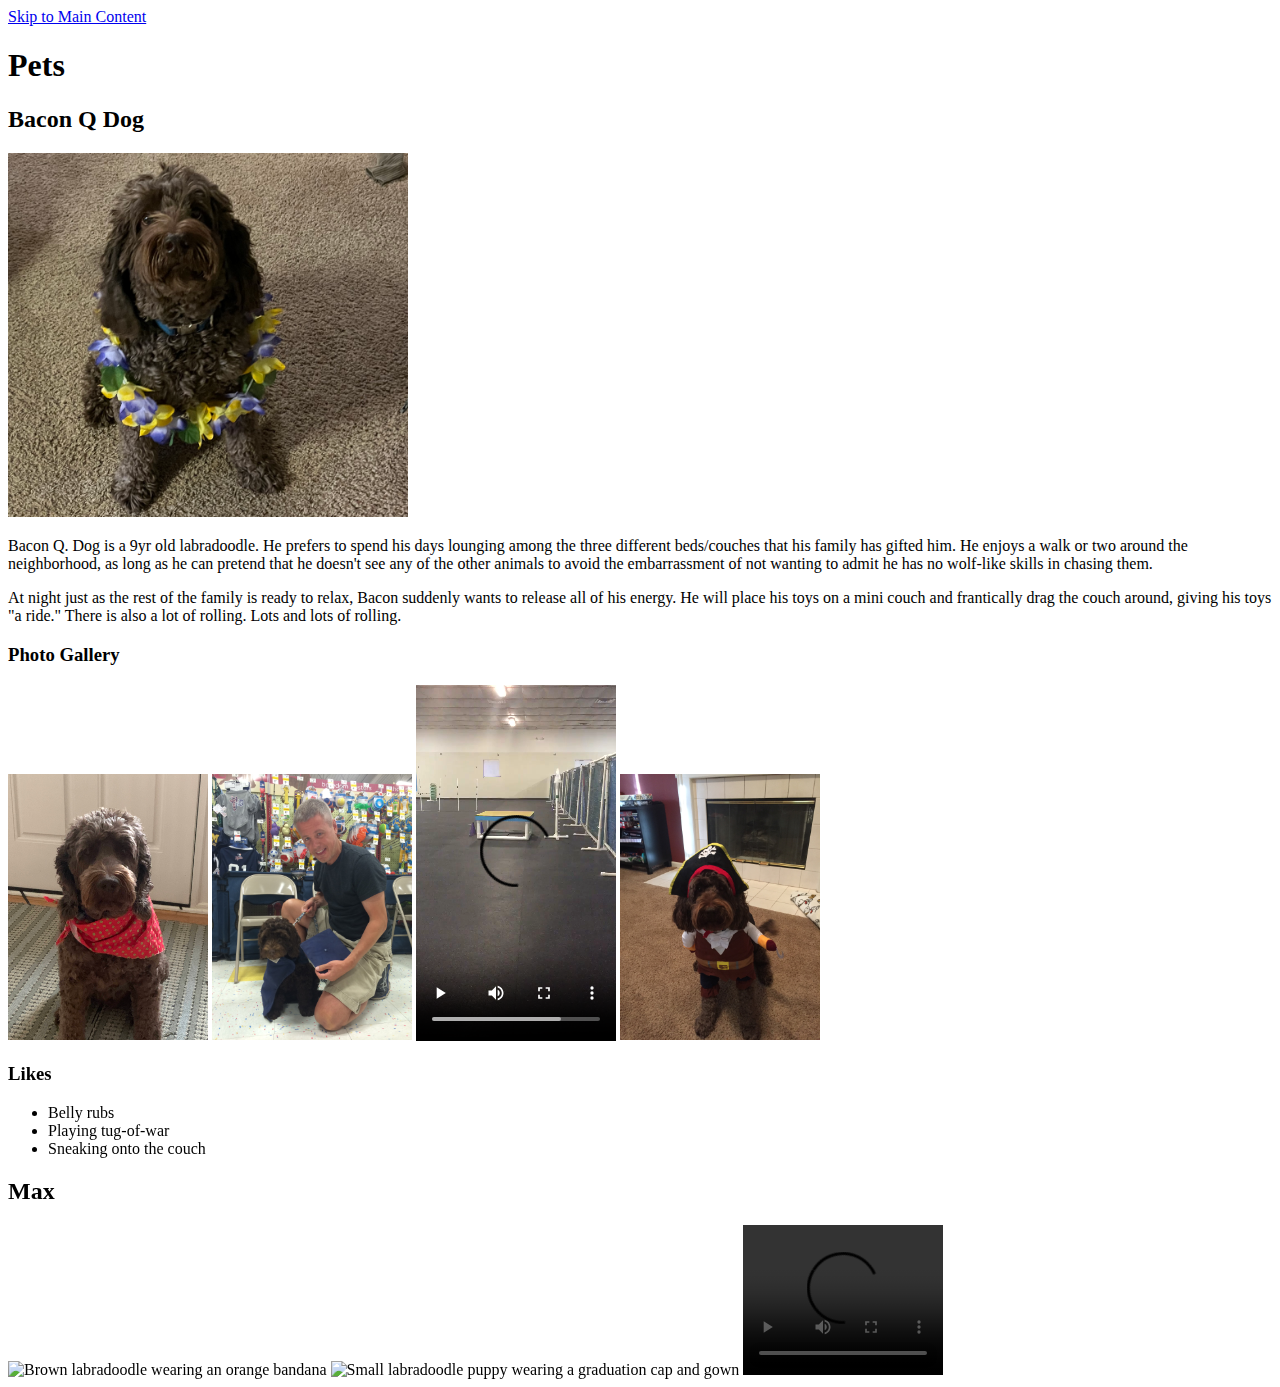
==== pets.html @ 3884772b "Add files via upload" ====
<!DOCTYPE html>
<html lang="en">
<head>
    <meta charset="UTF-8">
    <meta name="viewport" content="width=device-width, initial-scale=1.0">
    <title>Pets</title>
</head>
<body>
    <a href = "#main">Skip to Main Content</a>
    <main id= "main">
        <h1>Pets</h1>
        <div>
            <h2>Bacon Q Dog</h2>
            <img src="images/bacon.jpg" width = "400" alt="Brown labradoodle wearing colorful lei">

            <p>Bacon Q. Dog is a 9yr old labradoodle. He prefers to spend his days lounging among the three different beds/couches that his family has gifted him. He enjoys a walk or two around the neighborhood, as long as he can pretend that he doesn't see any of the other animals to avoid the embarrassment of not wanting to admit he has no wolf-like skills in chasing them.</p> 
            <P>At night just as the rest of the family is ready to relax, Bacon suddenly wants to release all of his energy. He will place his toys on a mini couch and frantically drag the couch around, giving his toys "a ride." There is also a lot of rolling. Lots and lots of rolling.</P>
            <h3>Photo Gallery</h3>
            <img src="images/bacon_bandana.JPG" width ="200" alt = "Brown labradoodle wearing an orange bandana">
            <img src="images/bacon_graduation.JPG"  width ="200" alt="Small labradoodle puppy wearing a graduation cap and gown">
            <video width="200"  controls>
                <source src="images/bacon_agility.mov">
                Your browser does not support the video tag.  This was a video of a girl and dog demonstrating a sit and stay procedure
            </video>
            <img src="images/bacon_halloween.JPG"  width ="200" alt="Brown labradoodle wearing a pirate costume">
            
            <h3>Likes</h3>
            <ul>
                <li>Belly rubs</li>
                <li>Playing tug-of-war</li>
                <li>Sneaking onto the couch</li>
            </ul>
            <!-- Jackie Wolf -->
        
        </div>
        <div>
            <h2>Max</h2>
            <p></p> 
            <P></P>
            <h3></h3>
            <img src="images/ width ="200" alt = "Brown labradoodle wearing an orange bandana">
            <img src="images/"  width ="200" alt="Small labradoodle puppy wearing a graduation cap and gown">
            <video width="200"  controls>
                <source src="images/>
                Your browser does not support the video tag.  This was a video of a girl and dog demonstrating a sit and stay procedure
            </video>
            <img src="images/  width ="200" alt="Brown labradoodle wearing a pirate costume">
            
        </div>
        <div></div>
        <div></div>
        <div></div>
    </main>
    
</body>
</html>
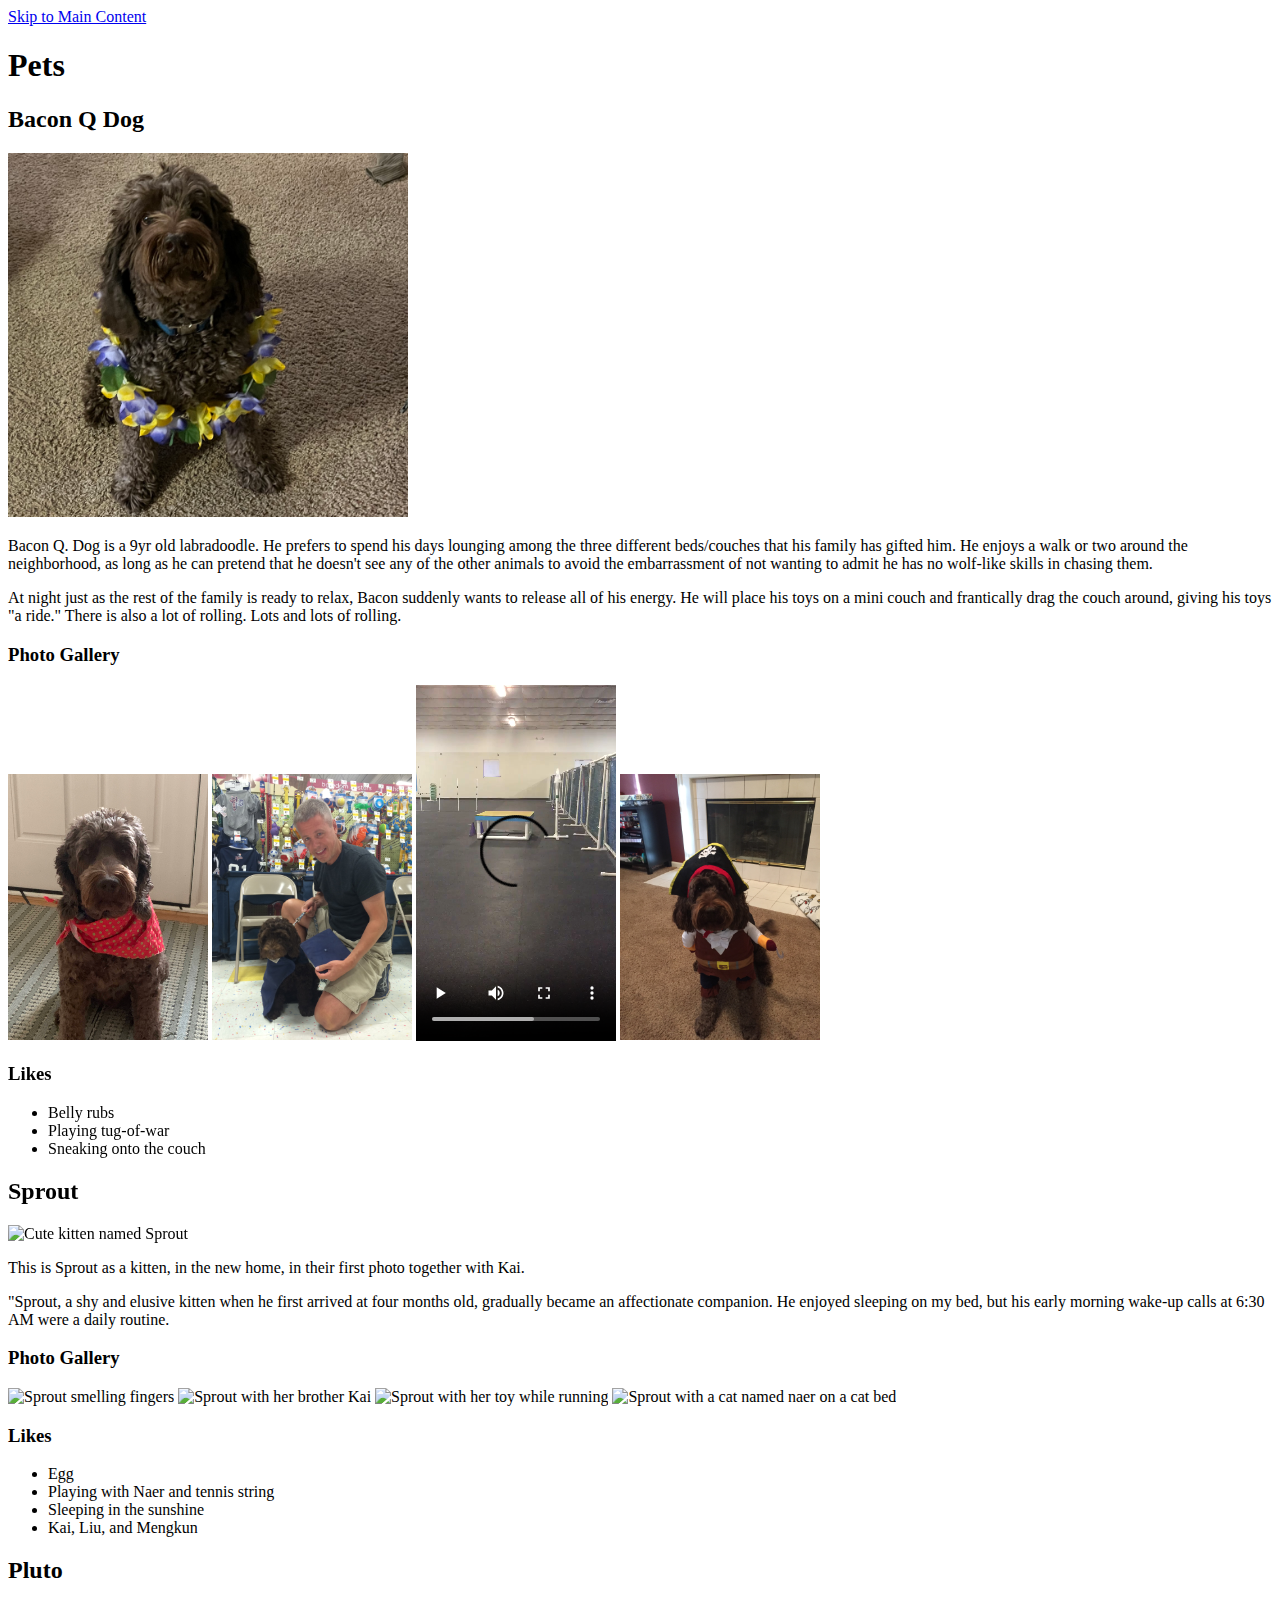
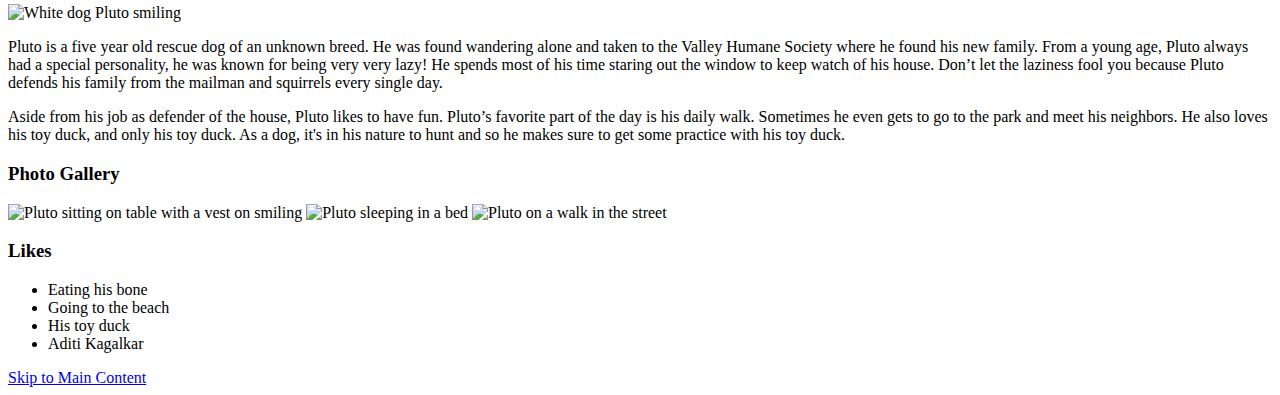
==== commit 9cbd0181: "Add files via upload" ====
--- a/pets.html
+++ b/pets.html
@@ -16,7 +16,7 @@
             <p>Bacon Q. Dog is a 9yr old labradoodle. He prefers to spend his days lounging among the three different beds/couches that his family has gifted him. He enjoys a walk or two around the neighborhood, as long as he can pretend that he doesn't see any of the other animals to avoid the embarrassment of not wanting to admit he has no wolf-like skills in chasing them.</p> 
             <P>At night just as the rest of the family is ready to relax, Bacon suddenly wants to release all of his energy. He will place his toys on a mini couch and frantically drag the couch around, giving his toys "a ride." There is also a lot of rolling. Lots and lots of rolling.</P>
             <h3>Photo Gallery</h3>
-            <img src="images/bacon_bandana.JPG" width ="200" alt = "Brown labradoodle wearing an orange bandana">
+            <img src="images/bacon_bandana.JPG" width ="200" alt = "Brown labradoodle wearing colorful clothes">
             <img src="images/bacon_graduation.JPG"  width ="200" alt="Small labradoodle puppy wearing a graduation cap and gown">
             <video width="200"  controls>
                 <source src="images/bacon_agility.mov">
@@ -34,23 +34,45 @@
         
         </div>
         <div>
-            <h2>Max</h2>
-            <p></p> 
-            <P></P>
-            <h3></h3>
-            <img src="images/ width ="200" alt = "Brown labradoodle wearing an orange bandana">
-            <img src="images/"  width ="200" alt="Small labradoodle puppy wearing a graduation cap and gown">
-            <video width="200"  controls>
-                <source src="images/>
-                Your browser does not support the video tag.  This was a video of a girl and dog demonstrating a sit and stay procedure
-            </video>
-            <img src="images/  width ="200" alt="Brown labradoodle wearing a pirate costume">
+            <h2>Sprout</h2>
+            <img src="images/Sprout_Kitten.jpg" width = "400" alt="Cute kitten named Sprout ">
+            <p>This is Sprout as a kitten, in the new home, in their first photo together with Kai.</p>
+            <p>"Sprout, a shy and elusive kitten when he first arrived at four months old, gradually became an affectionate companion. He enjoyed sleeping on my bed, but his early morning wake-up calls at 6:30 AM were a daily routine.</p> 
             
+            <h3>Photo Gallery</h3>
+            <img src="images/Sprout_withme.jpg" width ="200"  alt = "Sprout smelling fingers">
+            <img src="images/Sprout_brothers.jpg" width ="200"  alt="Sprout with her brother Kai">
+            
+            <img src="images/Sprout_toy.jpg" width ="200" alt="Sprout with her toy while running">
+            <img src="images/Sprout_withnaer.jpg" width ="200" alt="Sprout with a cat named naer on a cat bed">
+            <h3>Likes</h3>
+            <ul>
+                <li>Egg</li>
+                <li>Playing with Naer and tennis string</li>
+                <li>Sleeping in the sunshine</li>
+                <li>Kai, Liu, and Mengkun</li>
+            </ul>
         </div>
-        <div></div>
-        <div></div>
-        <div></div>
+        <div>
+            <h2>Pluto</h2>
+            <img src="images/pluto.jpg" width = "400" alt="White dog Pluto smiling ">
+            <p>Pluto is a five year old rescue dog of an unknown breed. He was found wandering alone and taken to the Valley Humane Society where he found his new family. From a young age, Pluto always had a special personality, he was known for being very very lazy! He spends most of his time staring out the window to keep watch of his house. Don’t let the laziness fool you because Pluto defends his family from the mailman and squirrels every single day.</p>
+            <p>Aside from his job as defender of the house, Pluto likes to have fun. Pluto’s favorite part of the day is his daily walk. Sometimes he even gets to go to the park and meet his neighbors. He also loves his toy duck, and only his toy duck. As a dog, it's in his nature to hunt and so he makes sure to get some practice with his toy duck.</p> 
+            
+            <h3>Photo Gallery</h3>
+            <img src="images/pluto_sitting.jpg" width ="200"  alt = "Pluto sitting on table with a vest on smiling ">
+            <img src="images/pluto_sleeping.jpg" width ="200"  alt="Pluto sleeping in a bed">
+            
+            <img src="images/pluto_walk.jpg" width ="200" alt="Pluto on a walk in the street">
+            <h3>Likes</h3>
+            <ul>
+                <li>Eating his bone </li>
+                <li>Going to the beach</li>
+                <li>His toy duck</li>
+                <li>Aditi Kagalkar</li>
+            </ul>
+        
     </main>
-    
+    <a href = "#main">Skip to Main Content</a>
 </body>
 </html>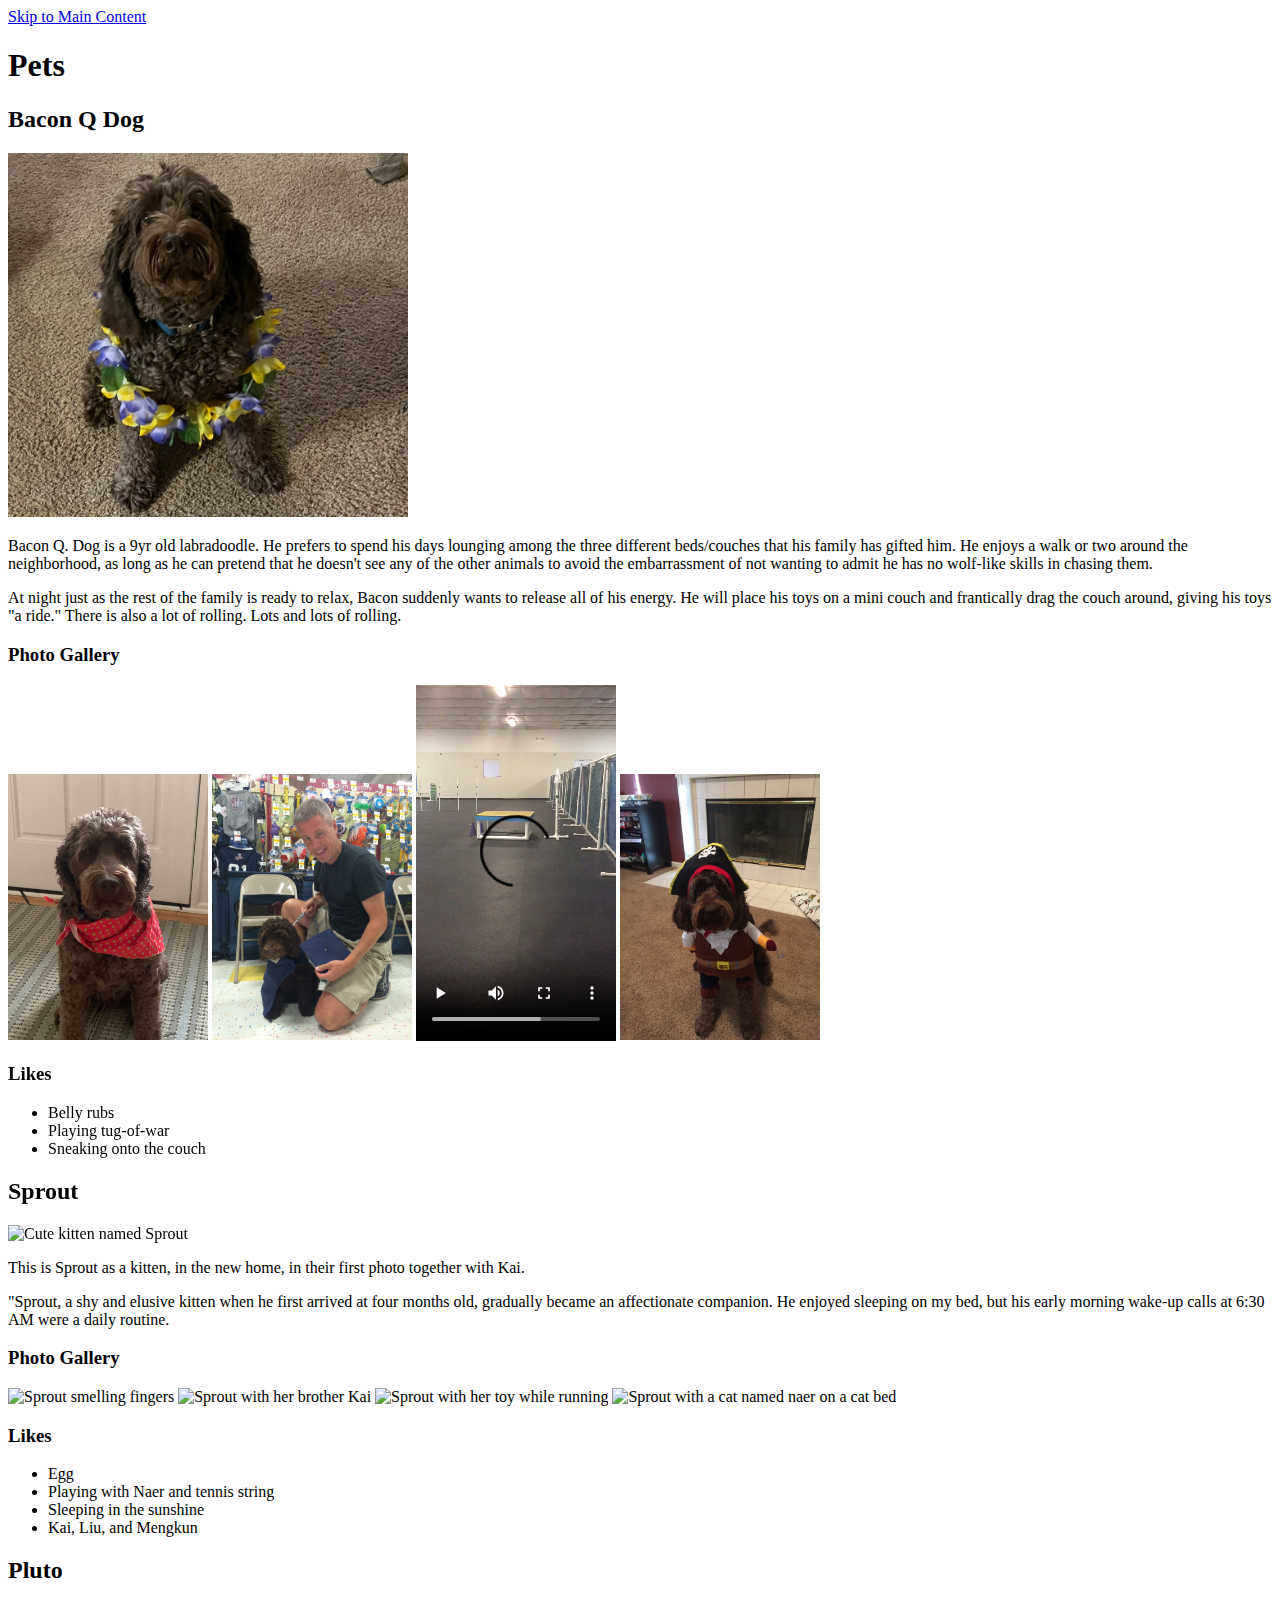
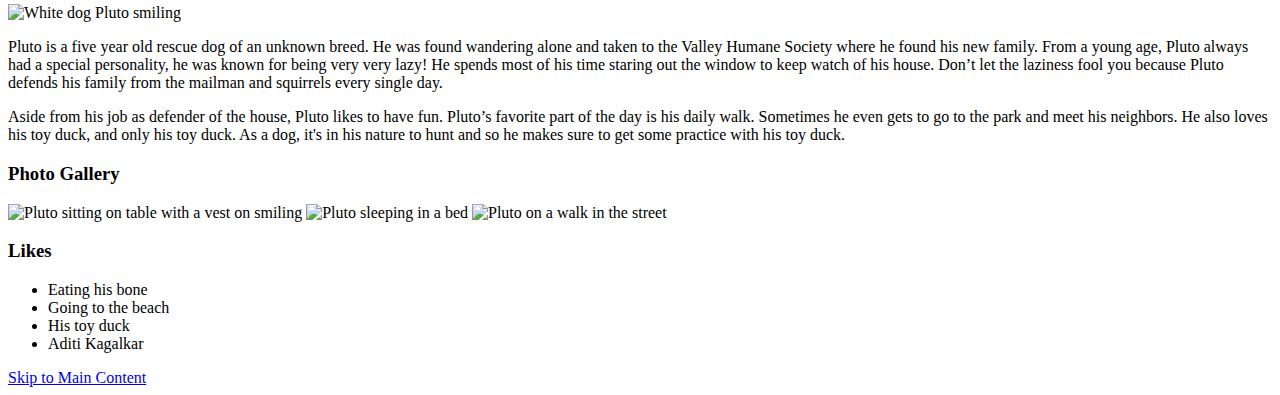
==== commit fbb8d0a6: "Add files via upload" ====
--- a/pets.html
+++ b/pets.html
@@ -71,8 +71,9 @@
                 <li>His toy duck</li>
                 <li>Aditi Kagalkar</li>
             </ul>
-        
+        </div>
+        <a href = "#main">Skip to Main Content</a>
     </main>
-    <a href = "#main">Skip to Main Content</a>
+    
 </body>
 </html>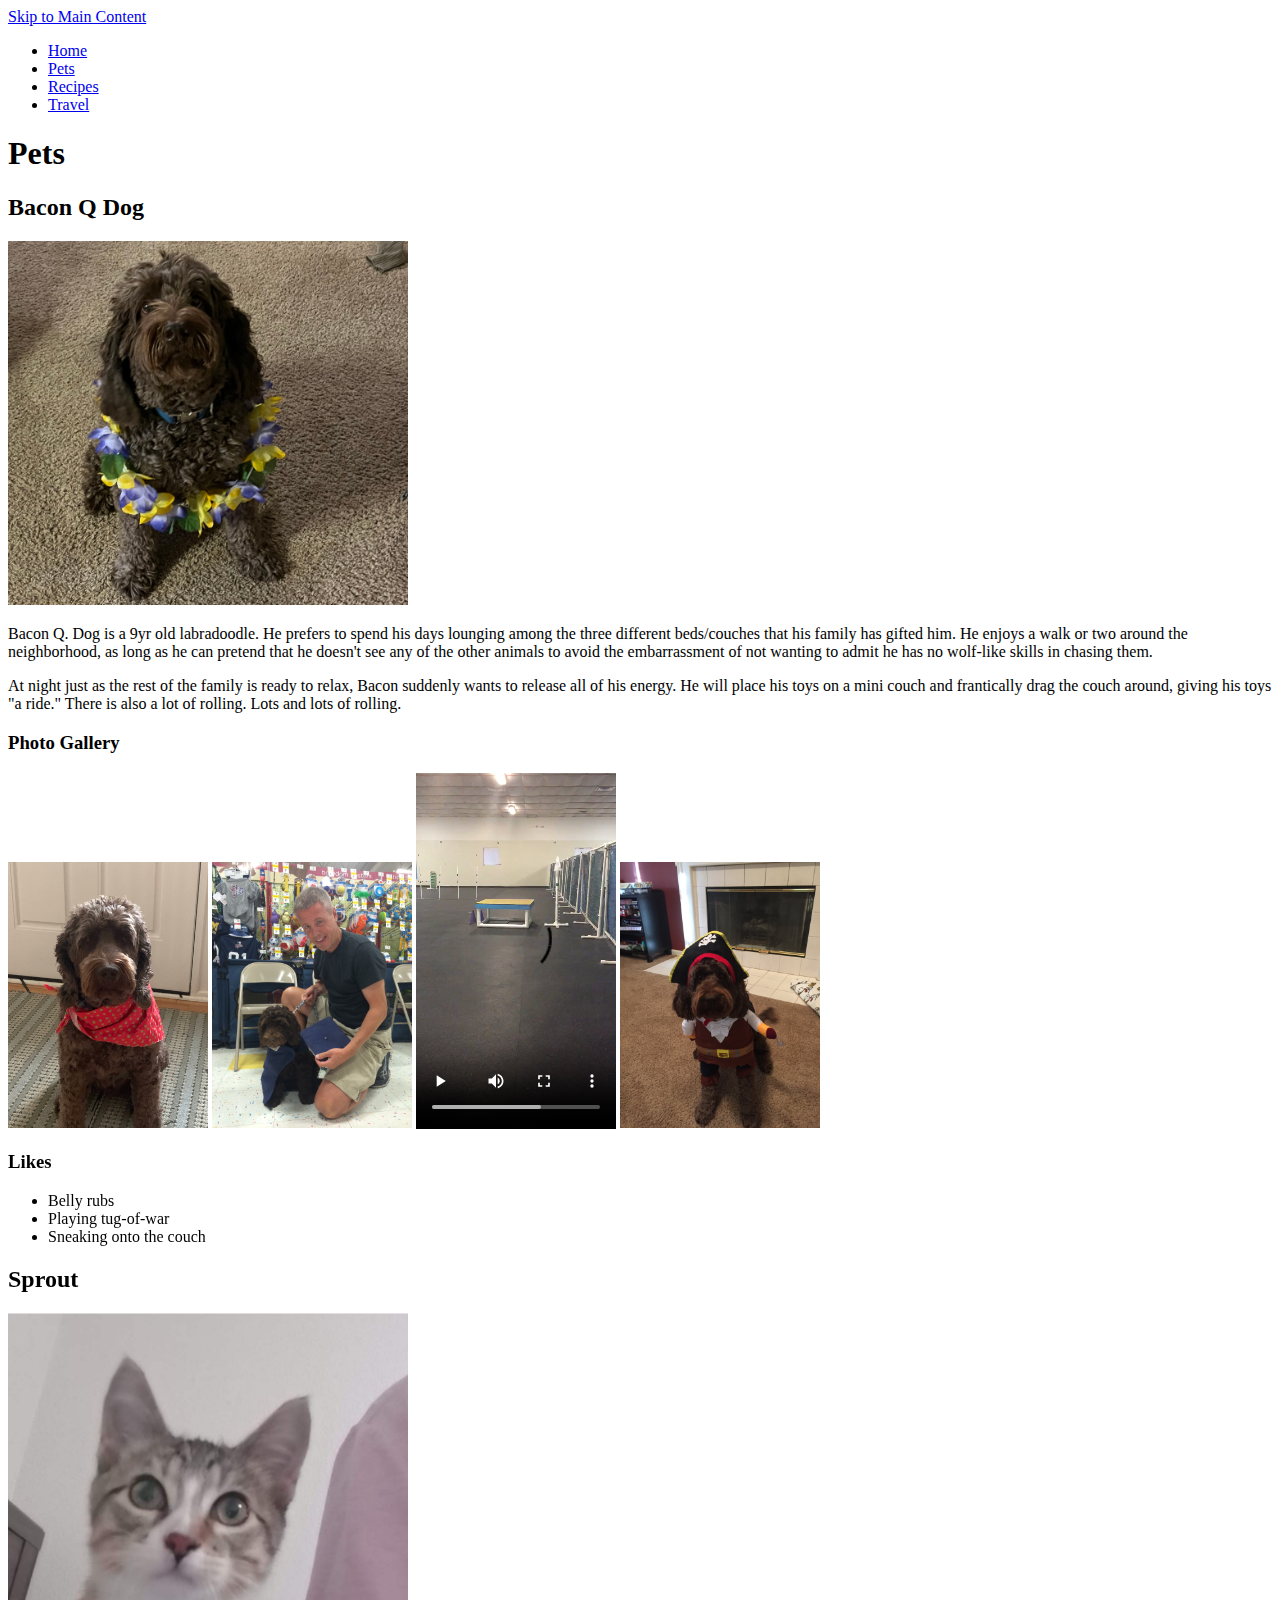
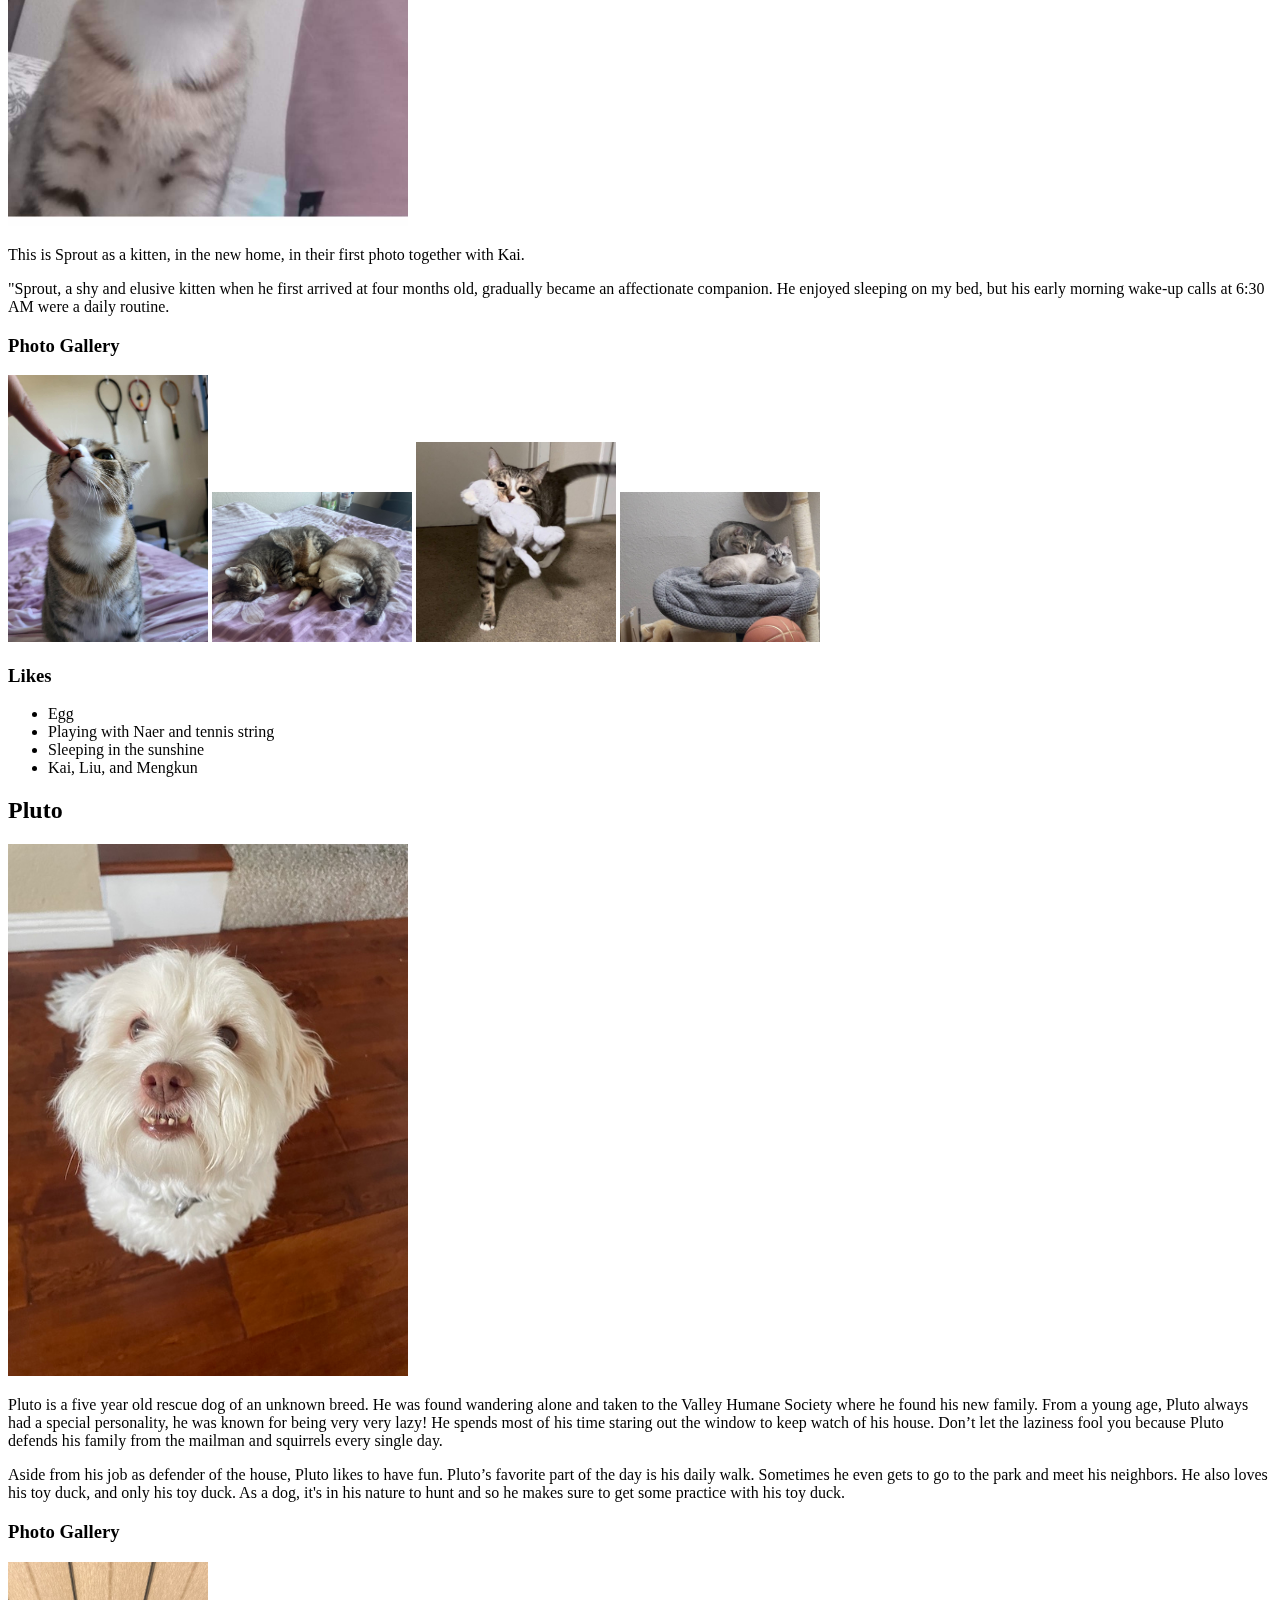
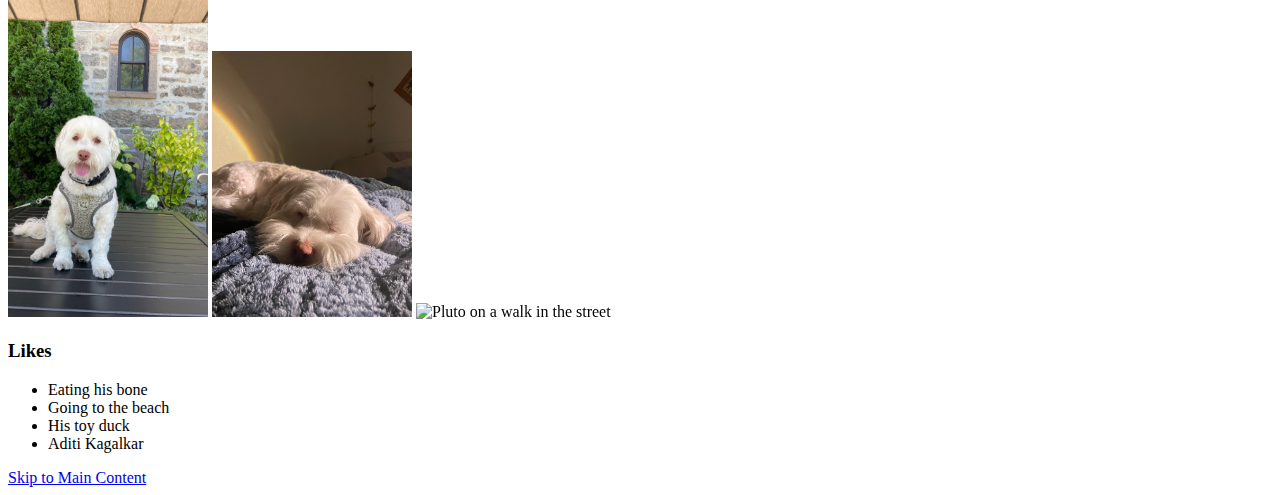
==== commit d58bfdbc: "Add files via upload" ====
--- a/pets.html
+++ b/pets.html
@@ -3,12 +3,24 @@
 <head>
     <meta charset="UTF-8">
     <meta name="viewport" content="width=device-width, initial-scale=1.0">
+    <link rel="stylesheet" href="css/reset.css">
+    <link rel="stylesheet" href="css/style.css">
     <title>Pets</title>
 </head>
 <body>
     <a href = "#main">Skip to Main Content</a>
+    <header>
+        <nav>
+            <ul>
+                <li><a href = "index.html">Home</a></li>
+                <li><a href ="pets.html">Pets</a></li>
+                <li><a href = "recipes.html">Recipes</a></li>
+                <li><a href= "travel.html">Travel</a></li>
+            </ul>
+        </nav>
+        <h1>Pets</h1>
+    </header>
     <main id= "main">
-        <h1>Pets</h1>
         <div>
             <h2>Bacon Q Dog</h2>
             <img src="images/bacon.jpg" width = "400" alt="Brown labradoodle wearing colorful lei">
@@ -16,6 +28,7 @@
             <p>Bacon Q. Dog is a 9yr old labradoodle. He prefers to spend his days lounging among the three different beds/couches that his family has gifted him. He enjoys a walk or two around the neighborhood, as long as he can pretend that he doesn't see any of the other animals to avoid the embarrassment of not wanting to admit he has no wolf-like skills in chasing them.</p> 
             <P>At night just as the rest of the family is ready to relax, Bacon suddenly wants to release all of his energy. He will place his toys on a mini couch and frantically drag the couch around, giving his toys "a ride." There is also a lot of rolling. Lots and lots of rolling.</P>
             <h3>Photo Gallery</h3>
+            <div class ="bacon-photos">
             <img src="images/bacon_bandana.JPG" width ="200" alt = "Brown labradoodle wearing colorful clothes">
             <img src="images/bacon_graduation.JPG"  width ="200" alt="Small labradoodle puppy wearing a graduation cap and gown">
             <video width="200"  controls>
@@ -23,7 +36,7 @@
                 Your browser does not support the video tag.  This was a video of a girl and dog demonstrating a sit and stay procedure
             </video>
             <img src="images/bacon_halloween.JPG"  width ="200" alt="Brown labradoodle wearing a pirate costume">
-            
+            </div>
             <h3>Likes</h3>
             <ul>
                 <li>Belly rubs</li>
